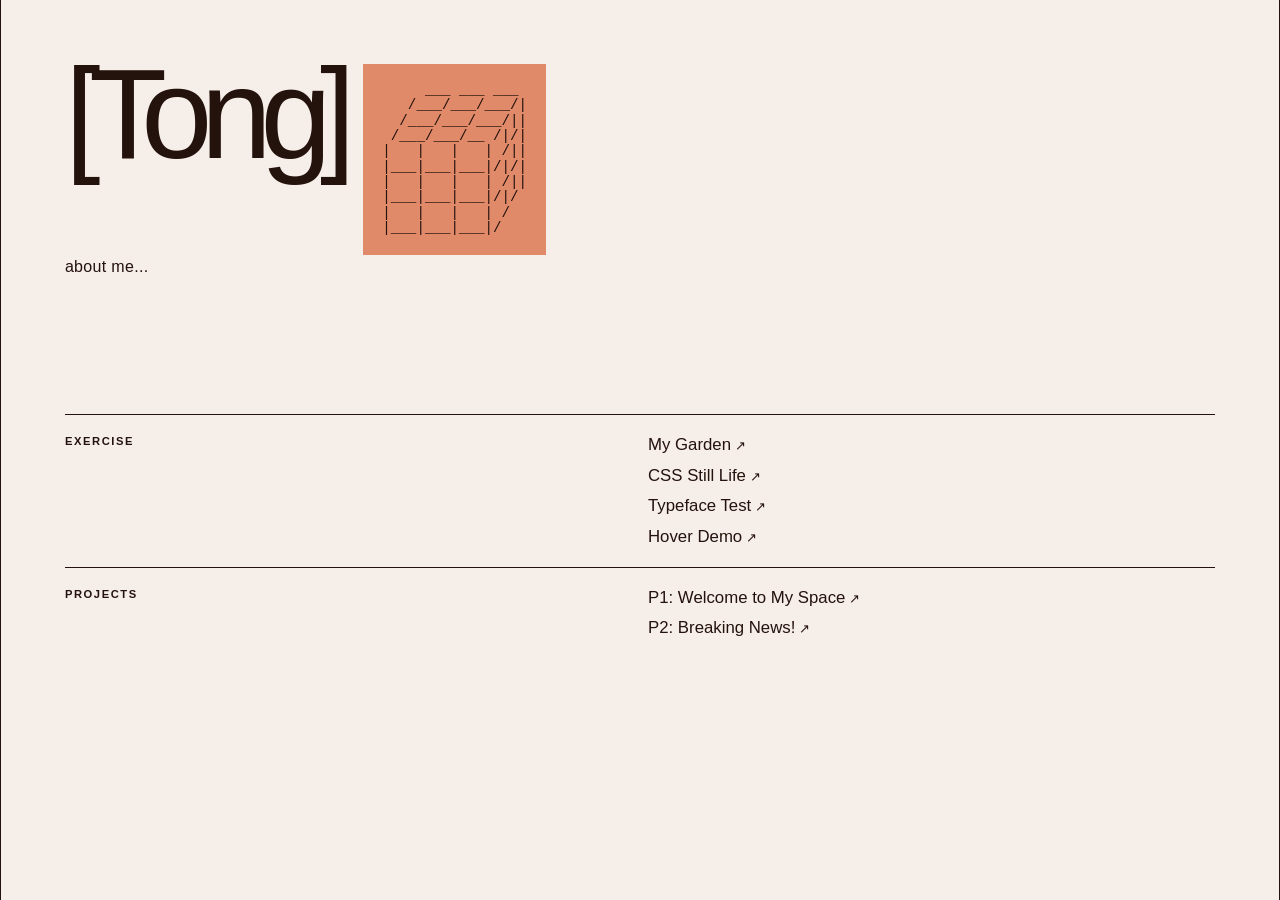
==== index.html @ 8de4b35c "Update21(ProjectList)" ====
<!doctype html>
<html>
  <head>
    <meta charset="utf-8" />
    <title>[Tong] Interactive Site</title>
    <link rel="stylesheet" href="assets/styles.css" />
    <!-- this is where my meta-info lives, but won’t show up on the page itself-->
  </head>
  <body>
    <!-- this is where all my webpage stuff should go-->
    <section id="container">
      <!-- about me-->
      <h1>[Tong]</h1>
      <pre>
     ___ ___ ___
   /___/___/___/|
  /___/___/___/||
 /___/___/__ /|/|
|   |   |   | /||
|___|___|___|/|/|
|   |   |   | /||
|___|___|___|/|/
|   |   |   | /
|___|___|___|/</pre
      >

      <p class="desc">about me...</p>

      <!-- links to my work -->
      <div id="exercises">
        <h3>Exercise</h3>
        <ul>
          <li><a href="garden.html">My Garden</a></li>
          <li><a href="still_life/still_life.html">CSS Still Life</a></li>
          <li>
            <a href="type_face_test/type_face_test.html">Typeface Test</a>
          </li>
          <li>
            <a href="hover_states/hover_states.html">Hover Demo</a>
          </li>
        </ul>
      </div>

      <div id="projects">
        <h3>Projects</h3>
        <ul>
          <li>
            <a href="https://yimainiu.github.io/interactive-1/"
              >P1: Welcome to My Space</a
            >
          </li>
          <li>
            <a
              href="https://www.figma.com/design/8W3PpcLzNxnNI7iESrLaeK/Breaking-News--Hacking-websites-through-devtools--Copy-?node-id=4022-10&t=os8jjbvNdl7DoXtB-1"
              >P2: Breaking News!</a
            >
          </li>
        </ul>
      </div>
    </section>
  </body>
</html>
---- assets/styles.css ----
:root {
  --paper: #f6eee9;
  --coral: #e08a6a;
  --ink: #24120c;
  --line: var(--ink);
}

* { box-sizing: border-box; }

body {
  min-width: 320px;
  margin: 0;
  background: var(--paper);
  color: var(--ink);
  font-family: Arial, Helvetica, sans-serif;
}

#container {
  container-type: inline-size;
  min-height: 100vh;
  max-width: 1440px;
  margin: 0 auto;
  border-inline: 1px solid var(--line);
}

h1 {
  float: left;
  margin-block: 5cqw 0;
  margin-inline: 5cqw 0;
  font-size: 10cqw;
  font-weight: 500;
  letter-spacing: -0.09em;
  line-height: 0.78;
}

pre {
  float: left;
  margin-block: 5cqw 0;
  margin-inline: 1.5cqw 0;
  padding: 1.5cqw;
  background: var(--coral);
  font-family: "Courier New", monospace;
  font-size: 1.111cqw;
  line-height: 1.08;
}

.desc {
  clear: both;
  max-width: 22rem;
  margin-inline: 5cqw;
  margin-top: 1.5rem;
  margin-bottom: clamp(4rem, 15vh, 10rem);
  letter-spacing: 0.02em;
  line-height: 1.5;
}

#container > div {
  display: grid;
  grid-template-columns: 1fr 1fr;
  gap: 1rem;
  margin-inline: 5cqw;
  padding: 1.25rem 0;
  border-top: 1px solid var(--line);
}

#container > div:last-child { padding-bottom: 2rem; }

h3 {
  margin: 0;
  font-size: 0.7rem;
  font-weight: 700;
  letter-spacing: 0.14em;
  text-transform: uppercase;
}

ul { margin: 0; padding: 0; list-style: none; }
li + li { margin-top: 0.65rem; }

a { color: inherit; font-size: 1.05rem; text-decoration: none; }
a::after { content: " ↗"; font-size: 0.8em; }
a:hover, a:focus-visible {
  text-decoration: underline;
  text-decoration-thickness: 1px;
  text-underline-offset: 0.25em;
}
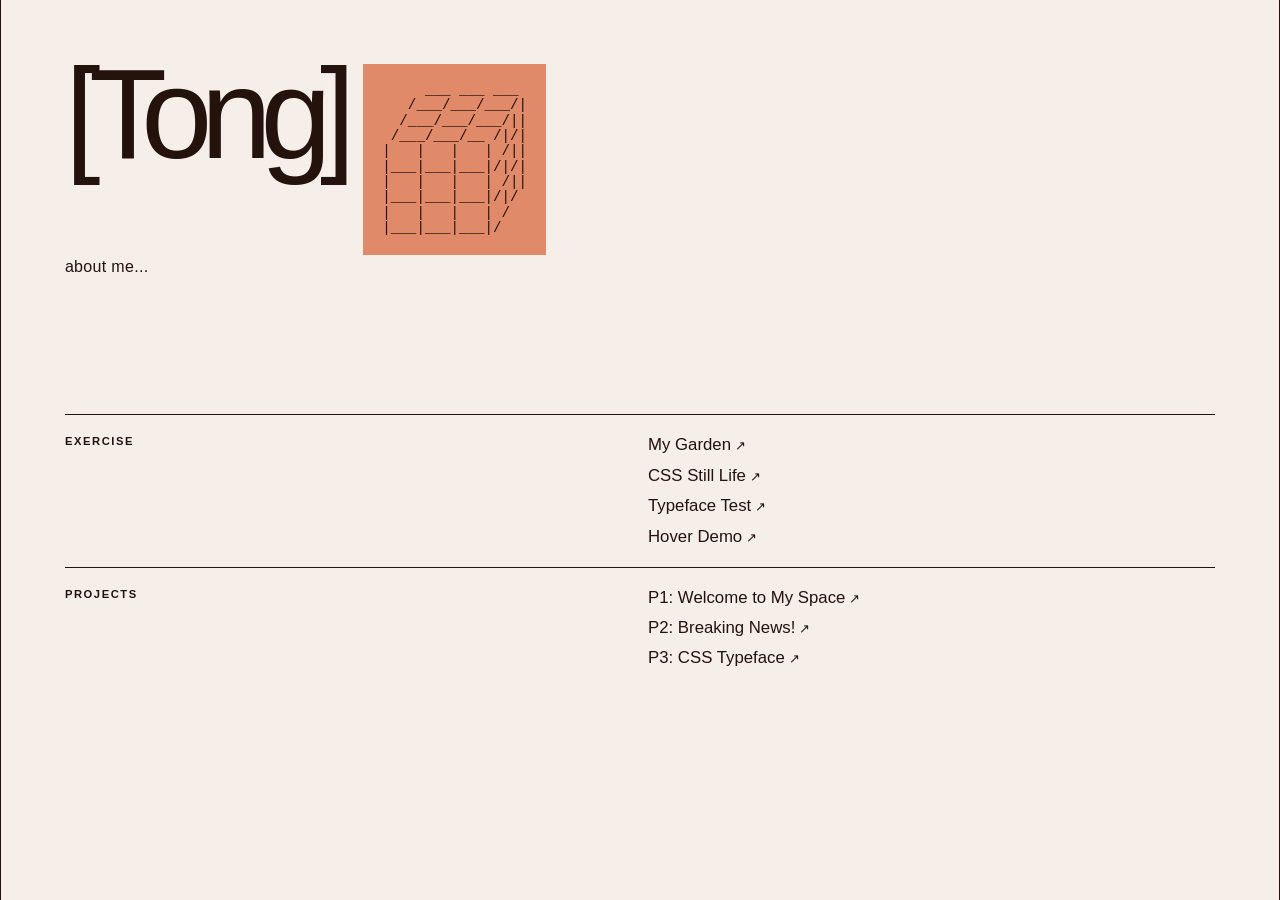
==== commit 66cde1b5: "Update22(TypefaceProject)" ====
--- a/index.html
+++ b/index.html
@@ -55,6 +55,9 @@
               >P2: Breaking News!</a
             >
           </li>
+          <li>
+            <a href="p3_css_typeface/p3_css_typeface.html">P3: CSS Typeface</a>
+          </li>
         </ul>
       </div>
     </section>
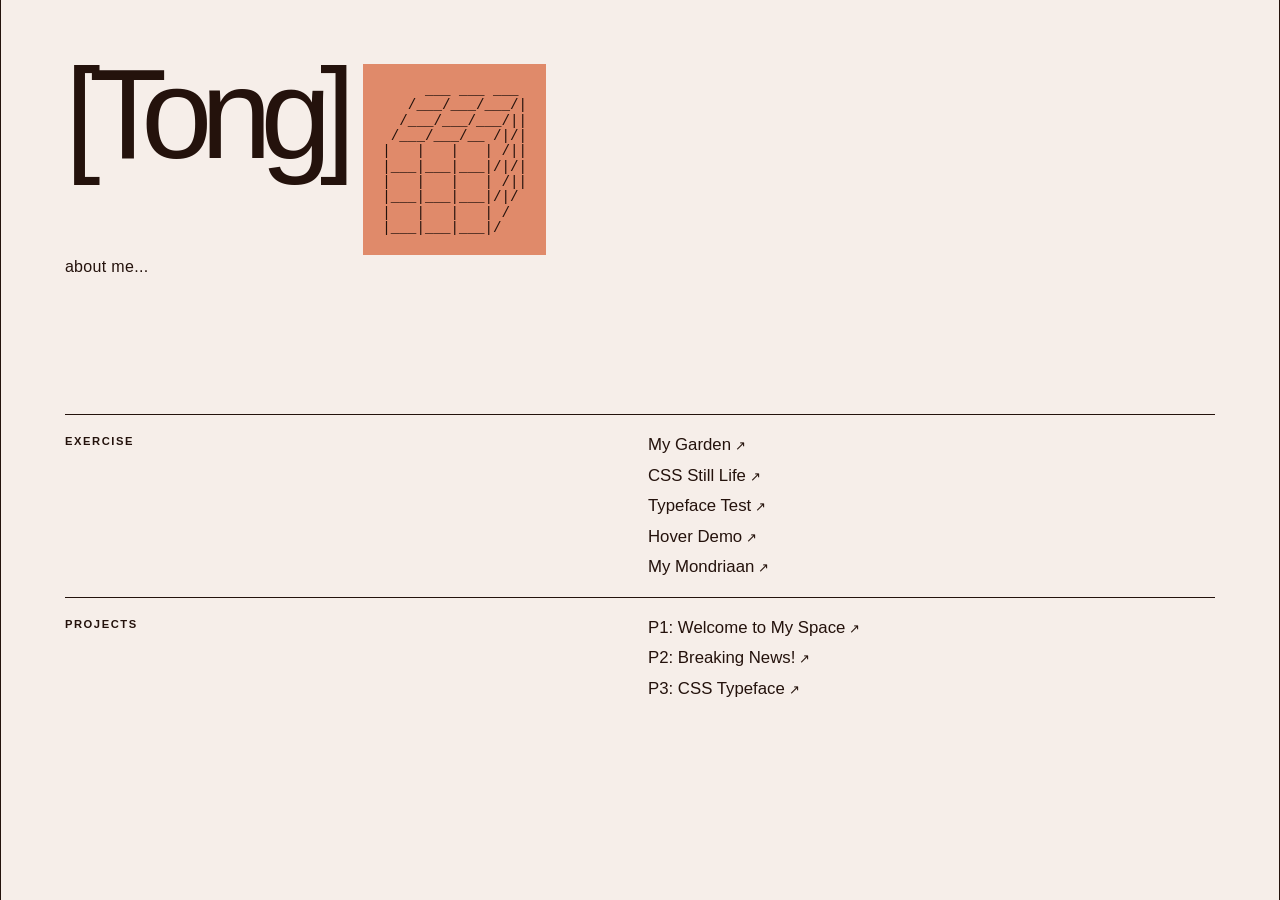
==== commit f708a248: "Update24(MyMondriaan)" ====
--- a/index.html
+++ b/index.html
@@ -38,6 +38,9 @@
           <li>
             <a href="hover_states/hover_states.html">Hover Demo</a>
           </li>
+          <li>
+            <a href="my_mondriaan/my_mondriaan.html">My Mondriaan</a>
+          </li>
         </ul>
       </div>
 
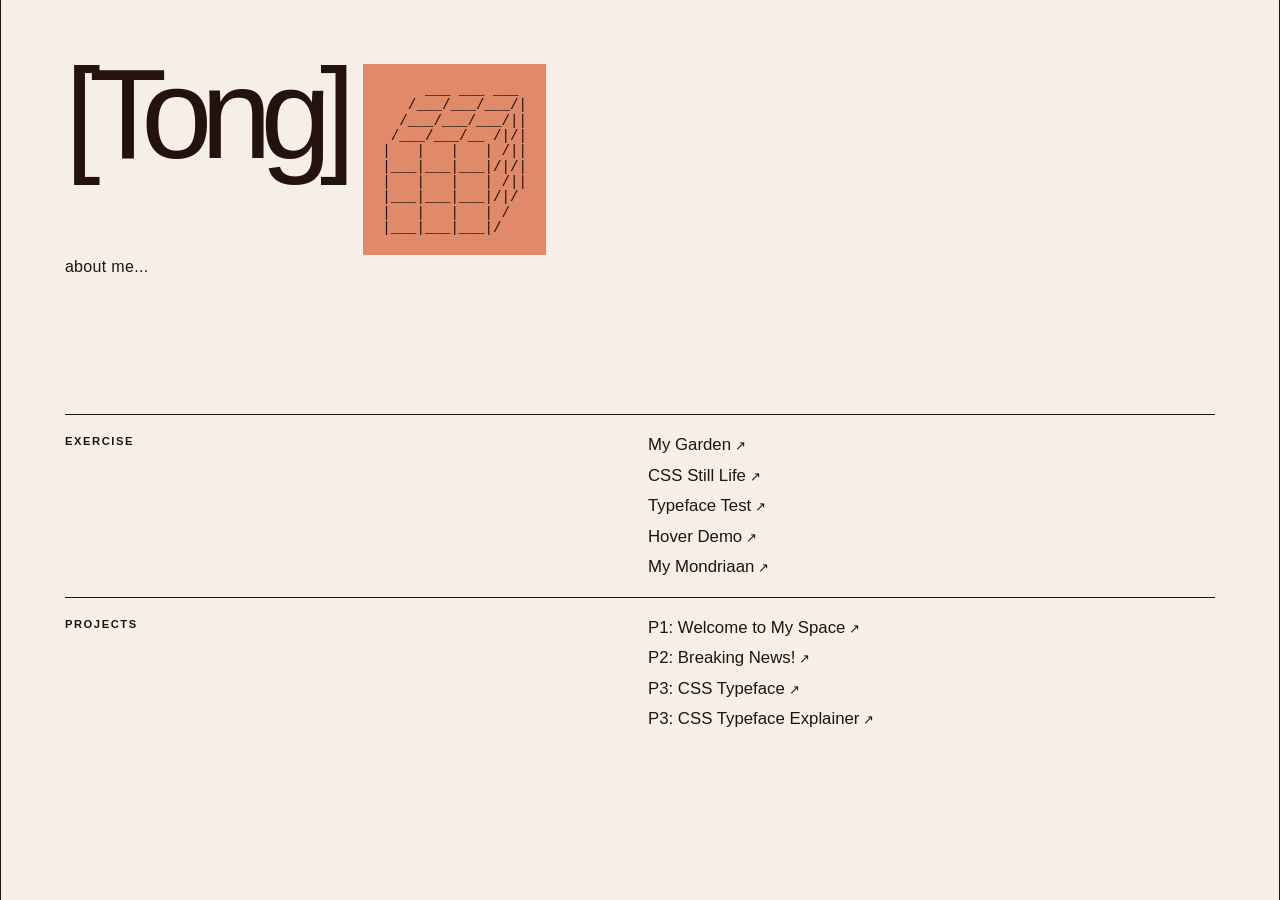
==== commit 163f5395: "Update28(TypefaceProject)" ====
--- a/index.html
+++ b/index.html
@@ -61,6 +61,11 @@
           <li>
             <a href="p3_css_typeface/p3_css_typeface.html">P3: CSS Typeface</a>
           </li>
+          <li>
+            <a href="p3_typeface_explainer/p3_typeface_explainer.html"
+              >P3: CSS Typeface Explainer</a
+            >
+          </li>
         </ul>
       </div>
     </section>
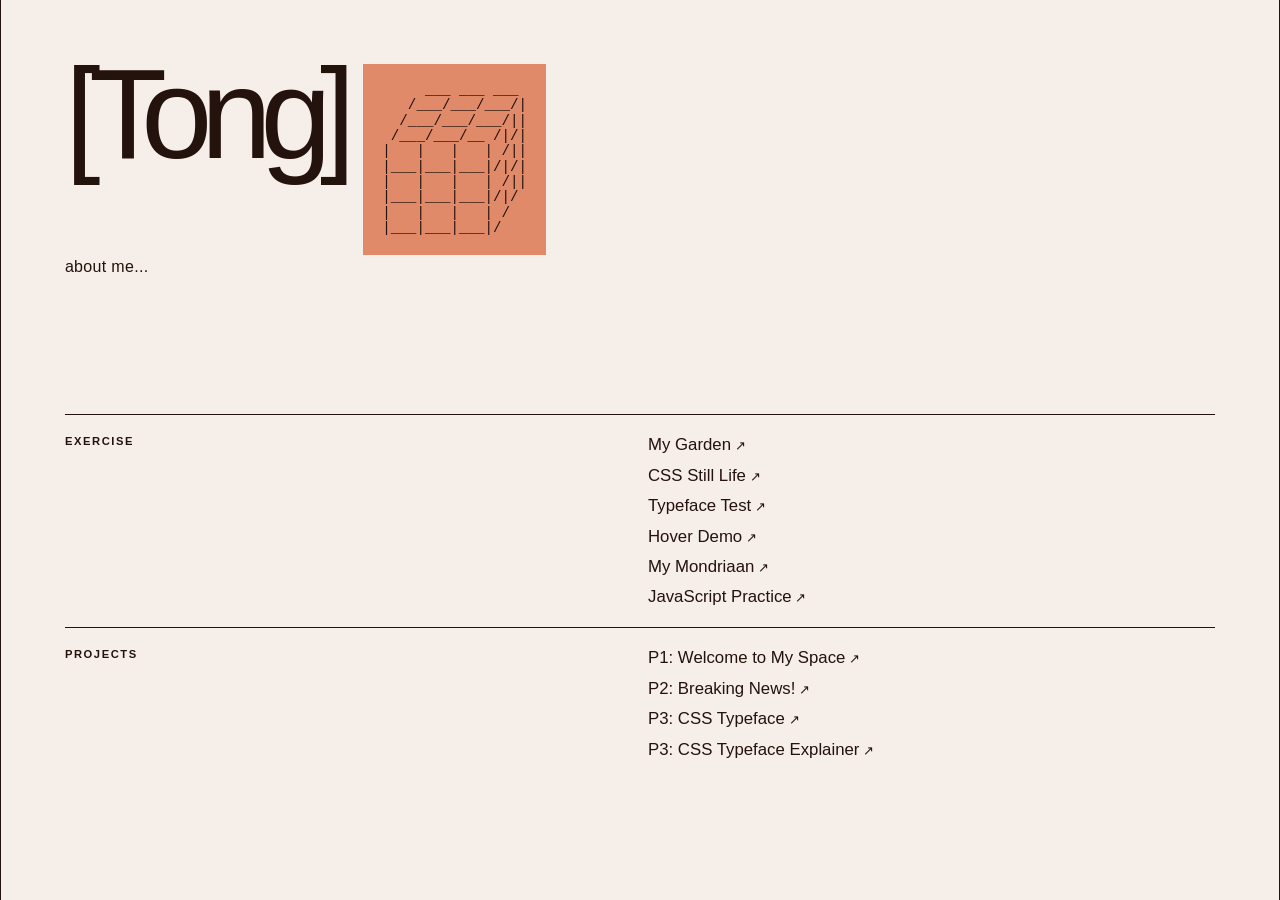
==== commit 39f67eef: "Update30(JavaScriptPractice)" ====
--- a/index.html
+++ b/index.html
@@ -41,6 +41,9 @@
           <li>
             <a href="my_mondriaan/my_mondriaan.html">My Mondriaan</a>
           </li>
+          <li>
+            <a href="js_practice/js_practice.html">JavaScript Practice</a>
+          </li>
         </ul>
       </div>
 
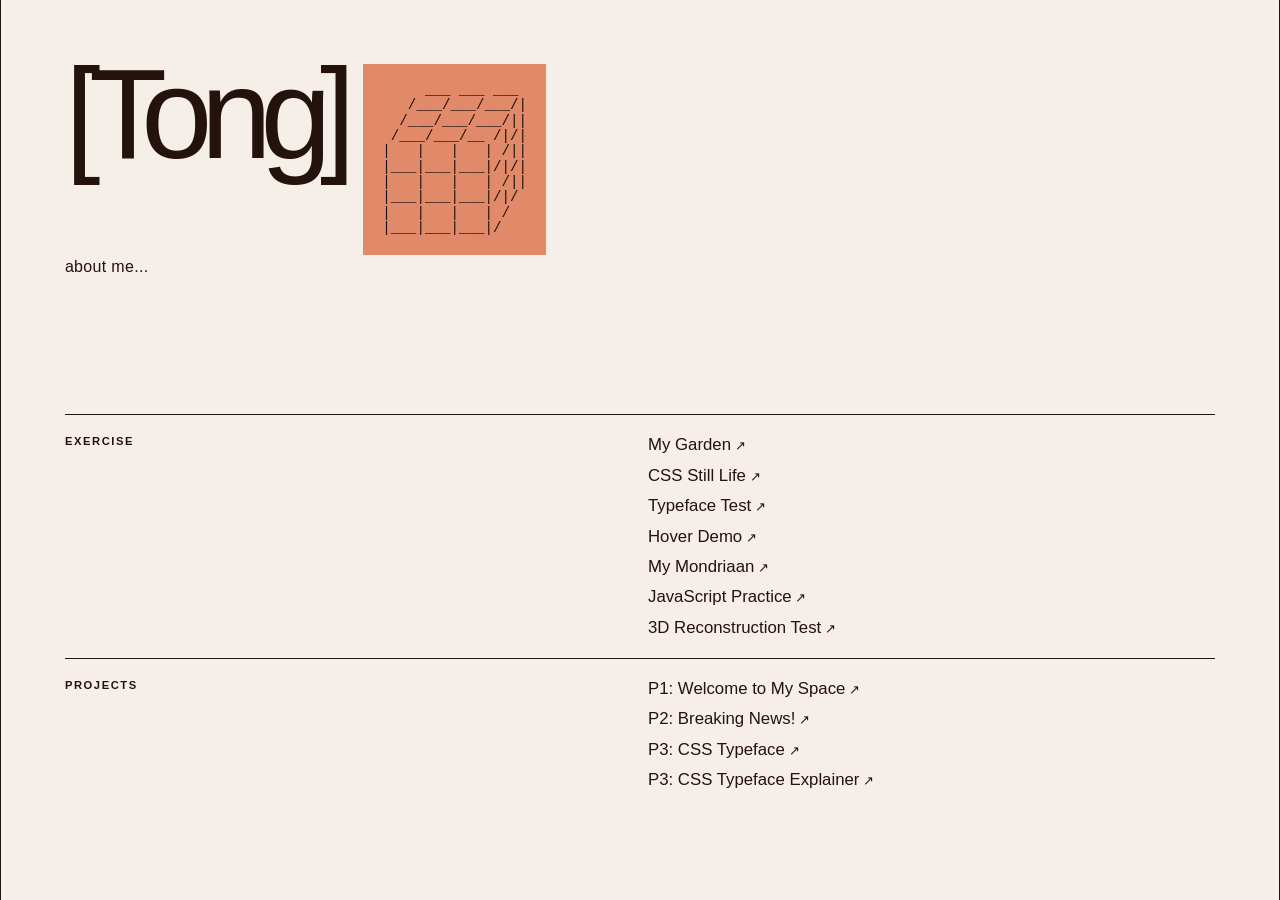
==== commit d9cc3063: "Update32(3DReconstructionTest) Add a low-poly three.js reconstruction of the ID studio, built from t" ====
--- a/index.html
+++ b/index.html
@@ -44,6 +44,11 @@
           <li>
             <a href="js_practice/js_practice.html">JavaScript Practice</a>
           </li>
+          <li>
+            <a href="3d_reconstruction_test/3d_reconstruction_test.html"
+              >3D Reconstruction Test</a
+            >
+          </li>
         </ul>
       </div>
 
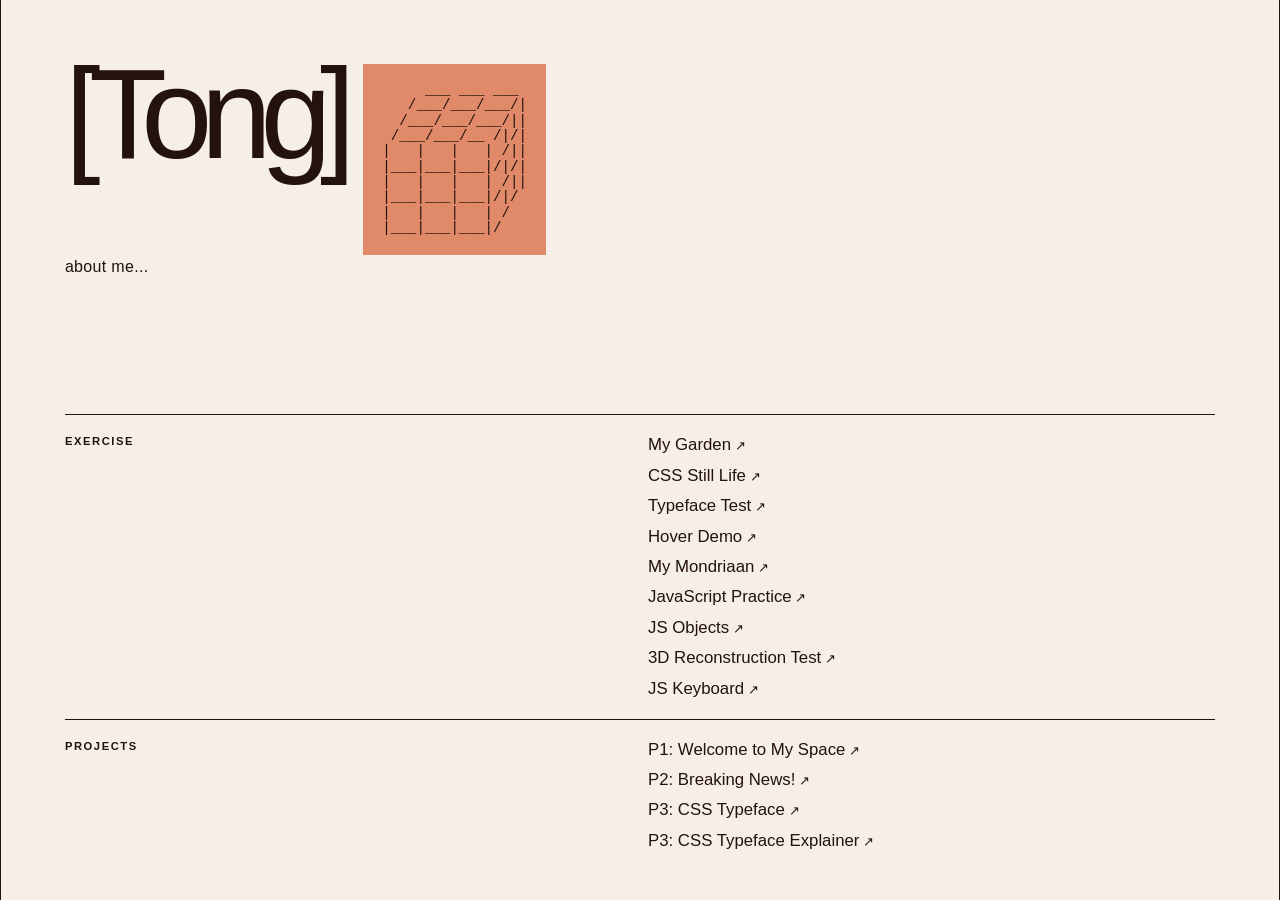
==== commit 920d0701: "Update36(ProjectList) Add JS Objects and JS Keyboard to the Exercise list on the homepage.  Co-Autho" ====
--- a/index.html
+++ b/index.html
@@ -45,9 +45,15 @@
             <a href="js_practice/js_practice.html">JavaScript Practice</a>
           </li>
           <li>
+            <a href="js_objects/js_objects.html">JS Objects</a>
+          </li>
+          <li>
             <a href="3d_reconstruction_test/3d_reconstruction_test.html"
               >3D Reconstruction Test</a
             >
+          </li>
+          <li>
+            <a href="js_keyboard/js_keyboard.html">JS Keyboard</a>
           </li>
         </ul>
       </div>
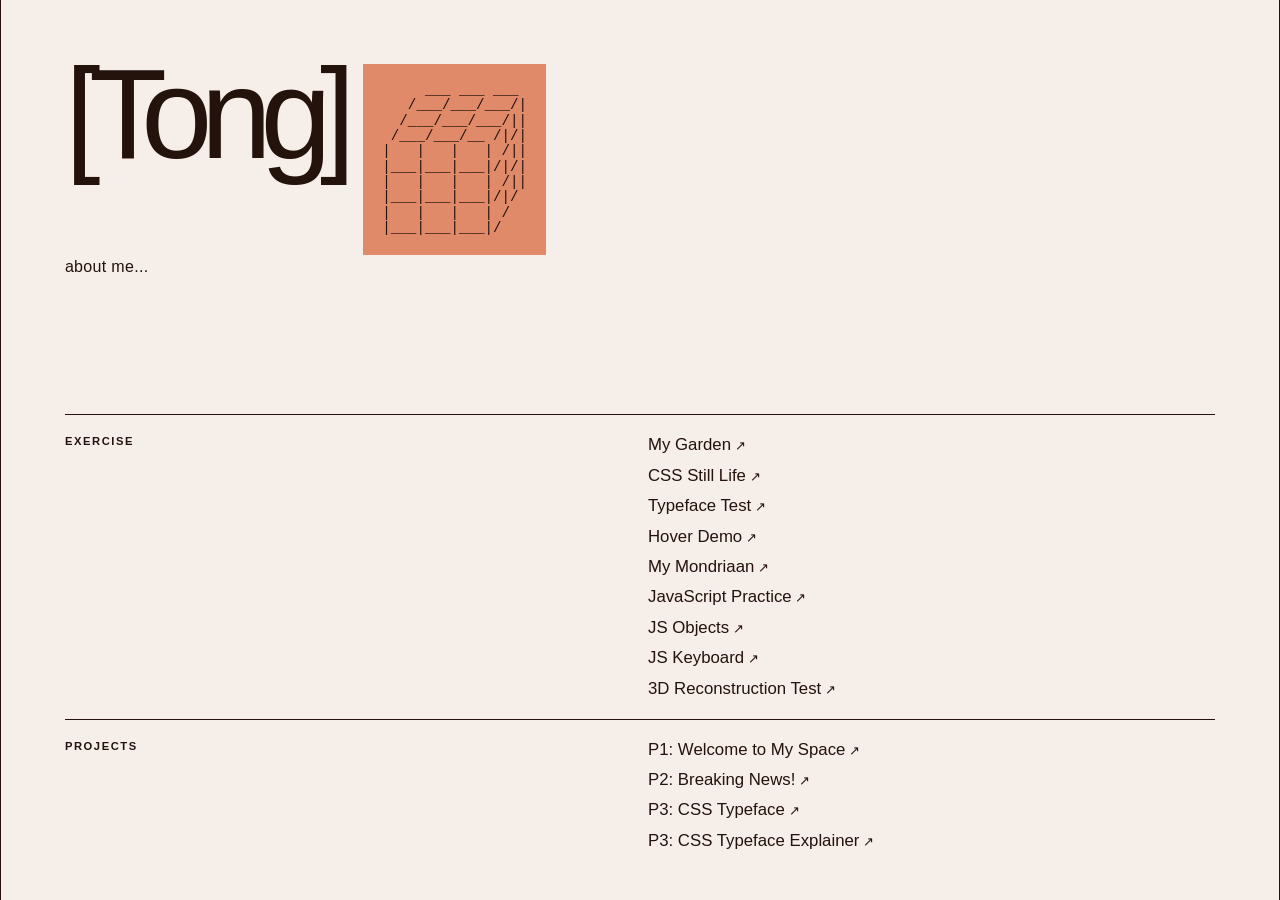
==== commit bdf556ea: "Update37(ProjectList) Move 3D Reconstruction Test to the end of the Exercise list.  Co-Authored-By: " ====
--- a/index.html
+++ b/index.html
@@ -48,12 +48,12 @@
             <a href="js_objects/js_objects.html">JS Objects</a>
           </li>
           <li>
+            <a href="js_keyboard/js_keyboard.html">JS Keyboard</a>
+          </li>
+          <li>
             <a href="3d_reconstruction_test/3d_reconstruction_test.html"
               >3D Reconstruction Test</a
             >
-          </li>
-          <li>
-            <a href="js_keyboard/js_keyboard.html">JS Keyboard</a>
           </li>
         </ul>
       </div>
